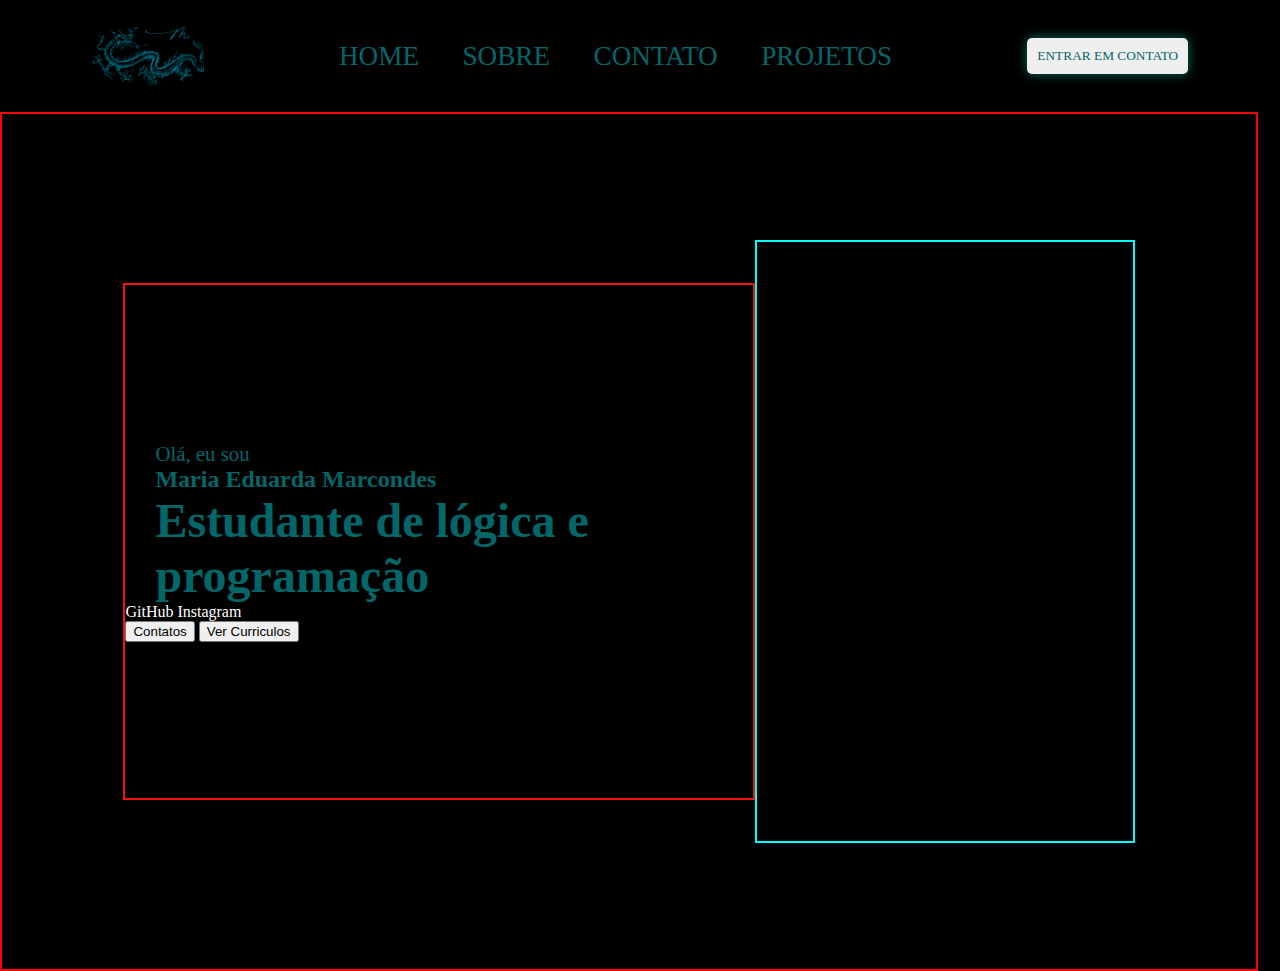
==== index.html @ d23bdd3c "MARIA" ====
<html>
    <head>
         <title>portfolio | maria eduarda</title>
         <link rel="stylesheet" href="styles.css">
    </head>
    <body>
        <header>

            <img src="assets/img/logo_maria (1).png" alt="">

            <nav>
                <a>HOME</a>
                <a>SOBRE</a>
                <a>CONTATO</a>
                <a>PROJETOS</a>
            </nav>

            <button>ENTRAR EM CONTATO</button>

        </header>
        <section class="apresentacao">
            <article>
                <p>Olá, eu sou</p>
                <strong>Maria Eduarda Marcondes</strong>
                <h1>Estudante de lógica e programação</h1>
                <div class="social">
                    <a>GitHub</a>
                    <a>Instagram</a>
                </div>
                <div class="botoes">
                    <button>Contatos</button>
                    <button>Ver Curriculos</button>
                </div>
                <div class="info"></div>
            </article>
            <div class="foto">

            </div>
        </section>
    </body>
</html>
---- styles.css ----
html,body{
    margin:0;
    padding:0;
    width:100vw;
    height:100%;
    font-family: candara;
    background-color: #000000;
    
}

header{
    width:100%;
    height:7em;
    display:flex;
    align-items: center;
    justify-content: space-evenly;
    background-color: #000000;
    bottom:2px;
    color:#036669;
}

header img{
    height:100%;
}

header nav{
    width:50%;
    display: flex;
    justify-content: space-evenly;
    font-size: 1.7em;
}

header button{
    padding:10px;
    background: color #ffffff;
    border:0;
    color: #036669;
    font-family: candara;
    border-radius:5px;
    box-shadow: 0 0 0.8em rgb(2, 116, 91);
}

.apresentacao{
    width:98%;
    height:95vh;
    border:2px red solid;
    color: rgb(255, 255, 255);
    display: flex;
    justify-content: center;
    align-items: center;
}

.apresentacao article{
    width:50%;
    height:60%;
    border:2px rgb(240, 19, 19) solid;
    display:flex;
    flex-direction: column;
    align-items: flex-start;
    justify-content: center;

}

.apresentacao article p{
    margin:0;
    margin-left:30px;
    font-size: 1.3em;
    color:#036669;
    padding:0;
}

.apresentacao article h1{
    margin:0;
    margin-left:30px;
    font-size:3em;
    color:#036669;
}

.apresentacao article strong{
    margin:0;
    margin-left:30px;
    font-size: 1.5em;
    color:#036669;
} 

.foto{
    width:30%;
    height:70%;
    border:2px aqua solid;

}
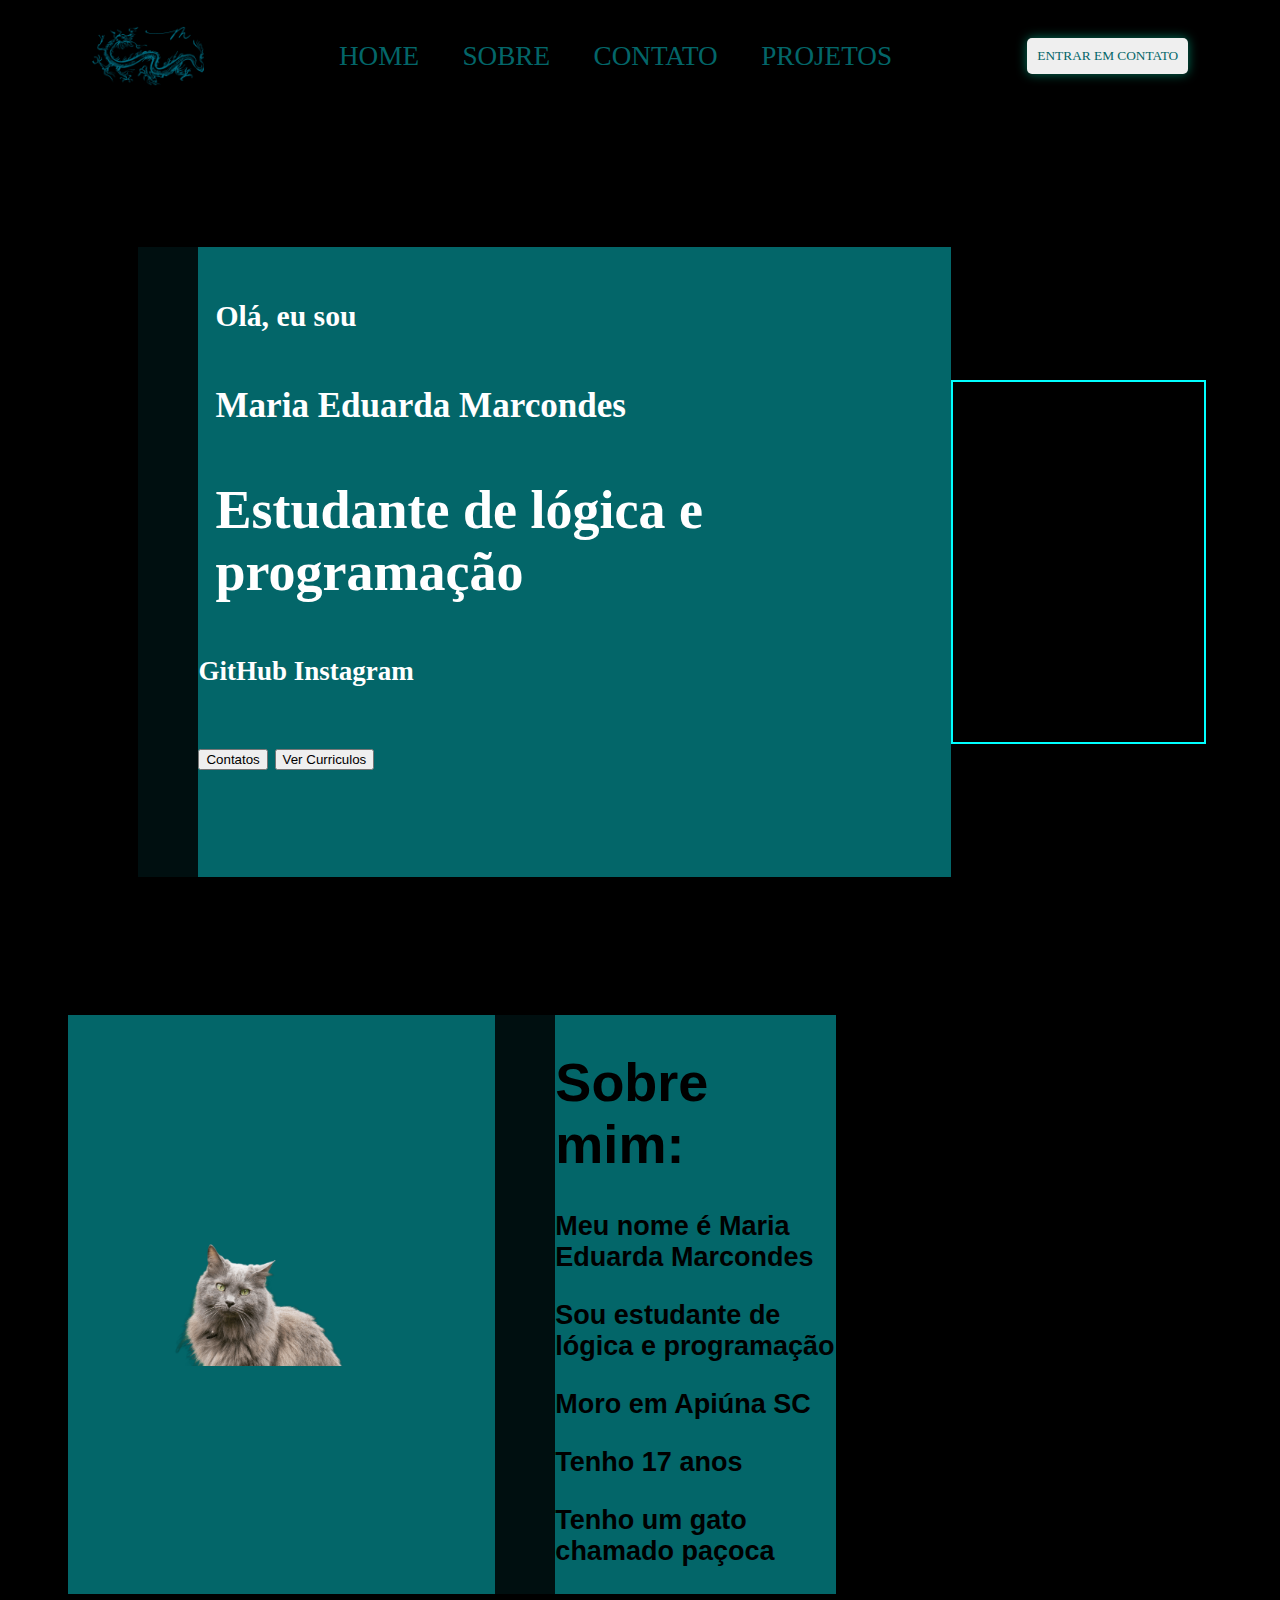
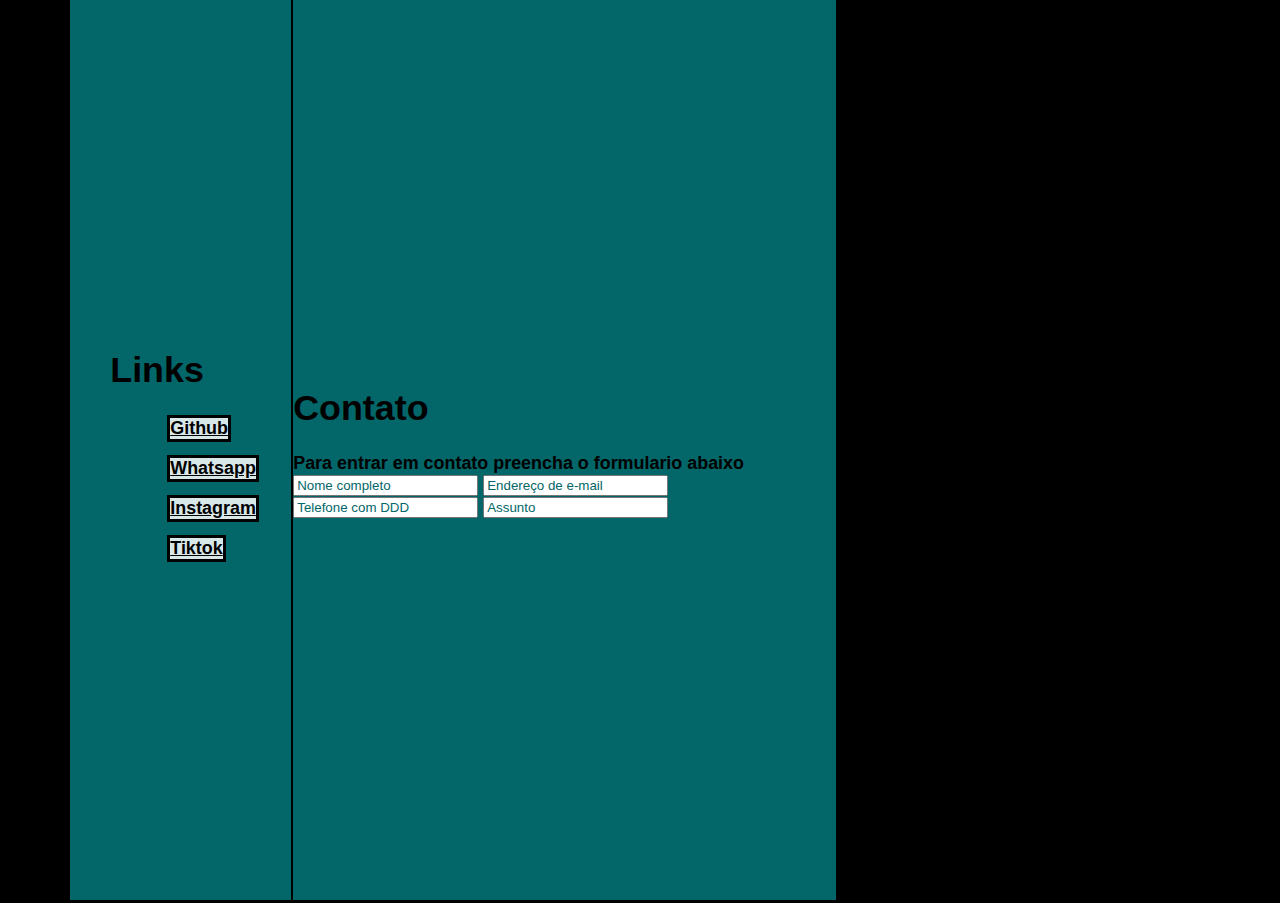
==== commit 2d5ea1d0: "portfolio" ====
--- a/index.html
+++ b/index.html
@@ -37,5 +37,44 @@
 
             </div>
         </section>
-    </body>
+        <div class="resto">
+            <section class="estrela">
+              <img src="assets/img/gato cinza.png" alt="" />
+            </section>
+            <article class="tex">
+              <h1>Sobre mim:</h1>
+              <p>Meu nome é Maria Eduarda Marcondes</p>
+              <p>Sou estudante de lógica e programação</p>
+              <p>Moro em Apiúna SC</p>
+              <p>Tenho 17 anos</p>
+              <p>Tenho um gato chamado paçoca</p>
+            </article>
+      
+          </div>
+
+          <div class="form">
+            <div class="for">
+              <h1>Links</h1>
+              <a href="https://github.com/eduardajp">Github</a>
+              <a href="https://wa.me/47988397123">Whatsapp</a>
+              <a href="htps://www.instagram.com/eduardajp">Instagram</a>
+              <a href="https://wwww.tiktok.com/@gasparz1nhoo?_t=8m8AIjWCqVp&_r=1">Tiktok</a>
+            </div>  
+            
+            <section>
+
+              <h1>Contato</h1>
+              <a>Para entrar em contato preencha o formulario abaixo</a>
+
+              <hearder>
+                <form>
+                    <input type="text" placeholder="Nome completo">
+                    <input type="text" placeholder="Endereço de e-mail">
+                    <input type="text" placeholder="Telefone com DDD">
+                    <input type="text" placeholder="Assunto">
+                </form>
+              </hearder>
+            </section>
+          </div>
+        </body>
 </html>--- a/styles.css
+++ b/styles.css
@@ -42,50 +42,207 @@
 
 .apresentacao{
     width:98%;
-    height:95vh;
-    border:2px red solid;
+    height:100%;
     color: rgb(255, 255, 255);
     display: flex;
     justify-content: center;
     align-items: center;
+    margin-top: 0px;
 }
 
 .apresentacao article{
-    width:50%;
-    height:60%;
-    border:2px rgb(240, 19, 19) solid;
+    width:60%;
+    height:70%;
     display:flex;
     flex-direction: column;
     align-items: flex-start;
+    justify-content: space-evenly;
+
+}
+
+.apresentacao article p{
+    margin:0;
+    margin-left:17px;
+    font-size: 1.1em;
+    color:#ffffff;
+    padding:0;
+}
+
+.apresentacao article h1{
+    margin:0;
+    margin-left:17px;
+    font-size:2em;
+    color:#ffffff;
+}
+
+.apresentacao article strong{
+    margin:0;
+    margin-left:17px;
+    font-size: 1.3em;
+    color:#ffffff;
+} 
+
+.foto{
+    width:20%;
+    height:40%;
+    border:2px aqua solid;
+
+}
+.resto{
+    width: 60%;
+    border: 1px rgb(0, 0, 0) solid ;
+    display: flex;
+    /*padding-left: 10vb;*/
+    justify-content: space-evenly;
+    align-items: center;
+
+    font-size: 1.3vw;
+    font-family: arial;
+    background-color:#036669;
+    border-right: 30vb;
+    border:30px;
+    border:black solid;
+    margin: 0;
+    margin-left: 5.1%;
+    
+}
+
+.resto section{
+    width: 90%;
+    height: 100%;
+   
+    
+
+    bottom: 0px;
+   
+    
+}
+.estrela{
+    
+    
+    width:50%;
+    height: 100%;
+   
+   
+
+    
+    
+    border-radius: 50%;
+    
+    display: flex;
+    align-items: center;
     justify-content: center;
-
-}
-
-.apresentacao article p{
-    margin:0;
-    margin-left:30px;
-    font-size: 1.3em;
+    
+    
+}
+
+.estrela img{
+
+    width: 70%;
+    height: 70%;
+    
+
+}
+article{
+    width: 75%;
+    height: 100%;
+    border: 60px rgba(0, 0, 0, 0.849) solid ;
+    
+    border-bottom: 0px;
+    border-top: 0px;
+    border-right: 0px;
+    margin: 0;
+    margin-left: 90px;
+    font: arial;
+    font-weight: bold;
+    font-size: 3vb;
+    background-color:#036669;
+}
+
+a{
+    color:#036669(189, 88, 30, 0.849) ;
+}
+
+
+.for a{
+
+  
+    padding-bottom: 0vw;
+    margin: 0;
+    margin-left: 97px;
+    margin-bottom: 1vw;
+    font: arial;
+    font-weight: bold;
+    font-size: 2v;
+    background-color:#036669;
+    background-color:rgba(255, 255, 255, 0.849) ;
+    border: black solid;    
+    color: black;
+    
+    
+}
+
+.for{
+    width: 40%;
+    height: 100%;
+    border: 2px rgb(0, 0, 0) solid ;
+    display: flex;
+    flex-direction: column;
+    justify-content: center;
+    align-items: flex-start;
+    border-bottom: 0px;
+    border-top: 0px;
+    color: black;
+}
+.form{
+    width: 60%;
+    height: 100%;
+    border: 1px rgb(0, 0, 0) solid ;
+    display: flex;
+    /*padding-left: 10vb;*/
+    justify-content: space-between;
+    align-items: center;
+
+    font-size: 1.4vw;
+    font-family: arial;
+    font-weight: bold;
+    background-color:#036669;
+    border-right: 30vb;
+    border:30px;
+    border:black solid;
+    margin: 0;
+    margin-left: 5.1%;
+    
+
+}
+.for h1{
+    padding-left: 40px;
+}
+
+.contato form{
+    margin-top:2vw;
+    display:flex;
+    flex-direction: column;
+    font-family:arial;
+}
+
+.contato input{
+    width:55%;
+    border:1px #000000;
+    background-color: transparent;
+    color:white;
+    height:30px;
+    padding:5px;
+    font-size:1.2em;
+    border-radius:5px;
+
+}
+
+::placeholder{
     color:#036669;
-    padding:0;
-}
-
-.apresentacao article h1{
-    margin:0;
-    margin-left:30px;
-    font-size:3em;
-    color:#036669;
-}
-
-.apresentacao article strong{
-    margin:0;
-    margin-left:30px;
-    font-size: 1.5em;
-    color:#036669;
-} 
-
-.foto{
-    width:30%;
-    height:70%;
-    border:2px aqua solid;
-
+}
+
+.contato a:hoverr{
+    background-color:#011c1d;
+    transition-duration: 0.5ms;
 }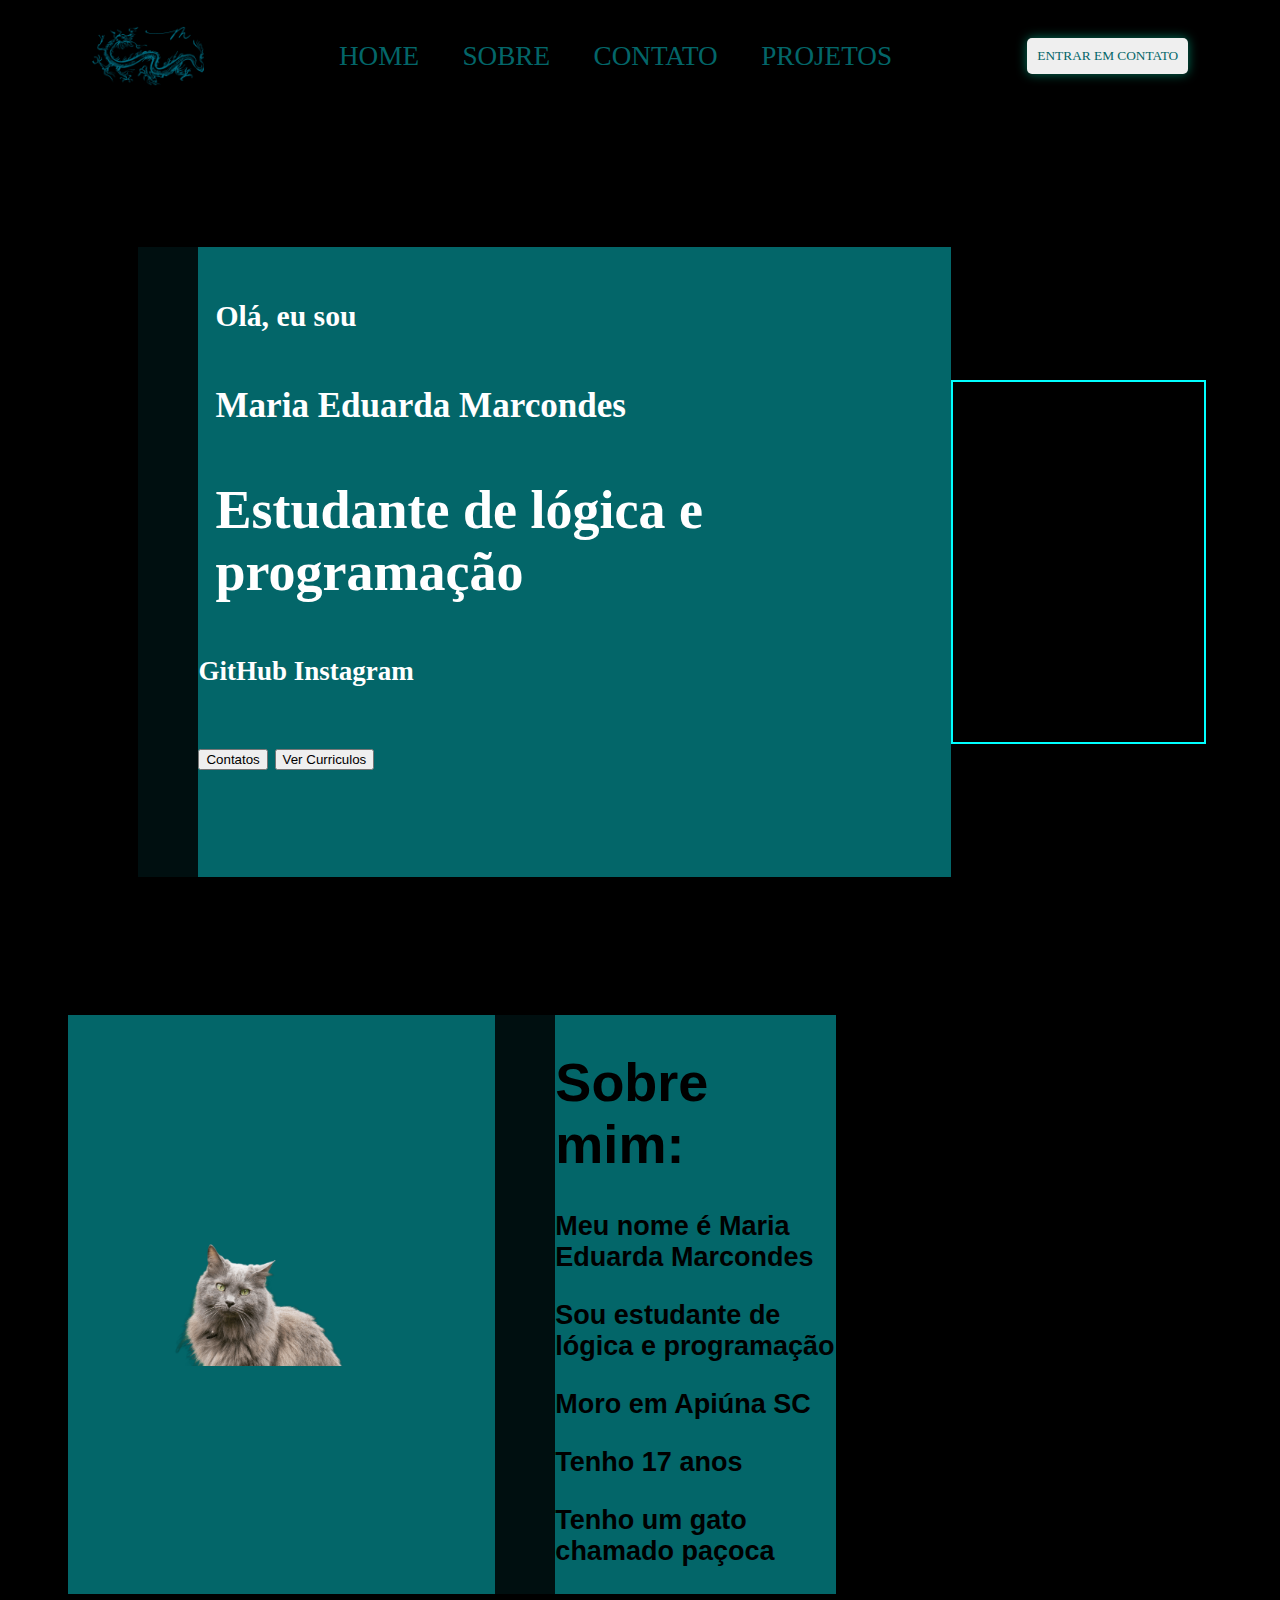
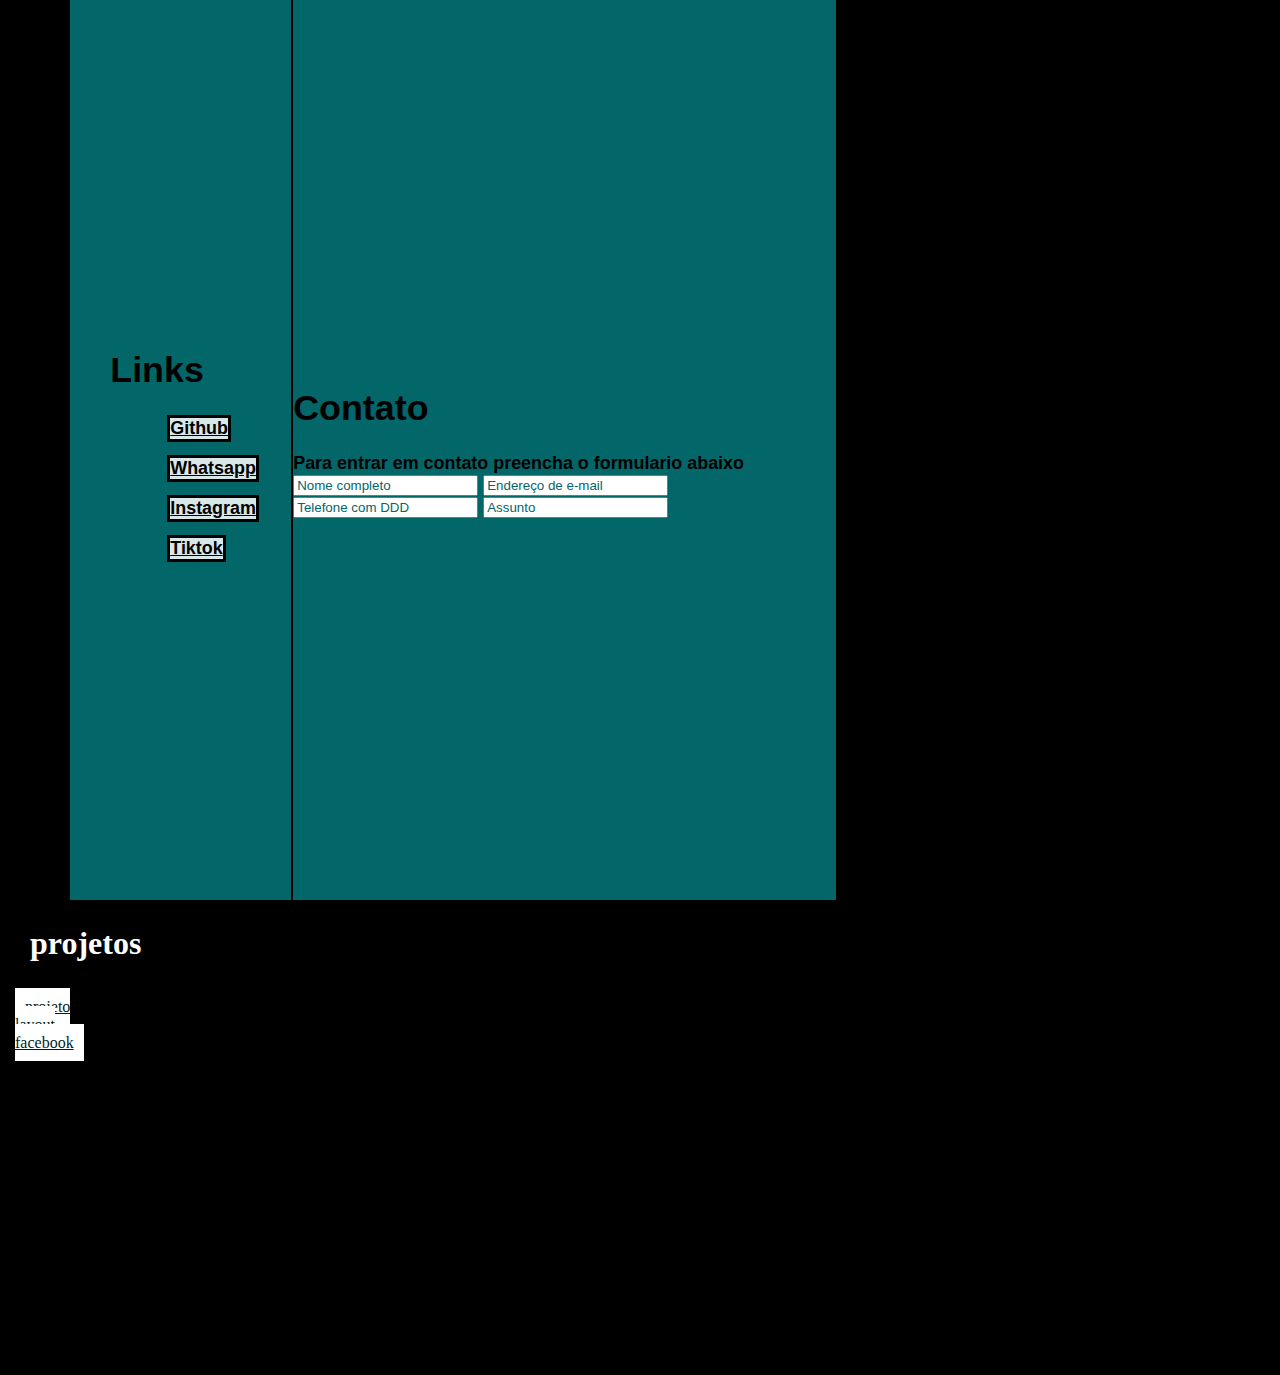
==== commit 7920b285: "Add files via upload" ====
--- a/index.html
+++ b/index.html
@@ -1,80 +1,82 @@
-<html>
-    <head>
-         <title>portfolio | maria eduarda</title>
-         <link rel="stylesheet" href="styles.css">
-    </head>
-    <body>
-        <header>
-
-            <img src="assets/img/logo_maria (1).png" alt="">
-
-            <nav>
-                <a>HOME</a>
-                <a>SOBRE</a>
-                <a>CONTATO</a>
-                <a>PROJETOS</a>
-            </nav>
-
-            <button>ENTRAR EM CONTATO</button>
-
-        </header>
-        <section class="apresentacao">
-            <article>
-                <p>Olá, eu sou</p>
-                <strong>Maria Eduarda Marcondes</strong>
-                <h1>Estudante de lógica e programação</h1>
-                <div class="social">
-                    <a>GitHub</a>
-                    <a>Instagram</a>
-                </div>
-                <div class="botoes">
-                    <button>Contatos</button>
-                    <button>Ver Curriculos</button>
-                </div>
-                <div class="info"></div>
-            </article>
-            <div class="foto">
-
-            </div>
-        </section>
-        <div class="resto">
-            <section class="estrela">
-              <img src="assets/img/gato cinza.png" alt="" />
-            </section>
-            <article class="tex">
-              <h1>Sobre mim:</h1>
-              <p>Meu nome é Maria Eduarda Marcondes</p>
-              <p>Sou estudante de lógica e programação</p>
-              <p>Moro em Apiúna SC</p>
-              <p>Tenho 17 anos</p>
-              <p>Tenho um gato chamado paçoca</p>
-            </article>
-      
-          </div>
-
-          <div class="form">
-            <div class="for">
-              <h1>Links</h1>
-              <a href="https://github.com/eduardajp">Github</a>
-              <a href="https://wa.me/47988397123">Whatsapp</a>
-              <a href="htps://www.instagram.com/eduardajp">Instagram</a>
-              <a href="https://wwww.tiktok.com/@gasparz1nhoo?_t=8m8AIjWCqVp&_r=1">Tiktok</a>
-            </div>  
-            
-            <section>
-
-              <h1>Contato</h1>
-              <a>Para entrar em contato preencha o formulario abaixo</a>
-
-              <hearder>
-                <form>
-                    <input type="text" placeholder="Nome completo">
-                    <input type="text" placeholder="Endereço de e-mail">
-                    <input type="text" placeholder="Telefone com DDD">
-                    <input type="text" placeholder="Assunto">
-                </form>
-              </hearder>
-            </section>
-          </div>
-        </body>
-</html>+<html>
+  <head>
+    <title>portfolio | maria eduarda</title>
+    <link rel="stylesheet" href="styles.css" />
+  </head>
+  <body>
+    <header>
+      <img src="assets/img/logo_maria (1).png" alt="" />
+
+      <nav>
+        <a>HOME</a>
+        <a>SOBRE</a>
+        <a>CONTATO</a>
+        <a>PROJETOS</a>
+      </nav>
+
+      <button>ENTRAR EM CONTATO</button>
+    </header>
+    <section class="apresentacao">
+      <article>
+        <p>Olá, eu sou</p>
+        <strong>Maria Eduarda Marcondes</strong>
+        <h1>Estudante de lógica e programação</h1>
+        <div class="social">
+          <a>GitHub</a>
+          <a>Instagram</a>
+        </div>
+        <div class="botoes">
+          <button>Contatos</button>
+          <button>Ver Curriculos</button>
+        </div>
+        <div class="info"></div>
+      </article>
+      <div class="foto"></div>
+    </section>
+    <div class="resto">
+      <section class="estrela">
+        <img src="assets/img/gato cinza.png" alt="" />
+      </section>
+      <article class="tex">
+        <h1>Sobre mim:</h1>
+        <p>Meu nome é Maria Eduarda Marcondes</p>
+        <p>Sou estudante de lógica e programação</p>
+        <p>Moro em Apiúna SC</p>
+        <p>Tenho 17 anos</p>
+        <p>Tenho um gato chamado paçoca</p>
+      </article>
+    </div>
+
+    <div class="form">
+      <div class="for">
+        <h1>Links</h1>
+        <a href="https://github.com/eduardajp">Github</a>
+        <a href="https://wa.me/47988397123">Whatsapp</a>
+        <a href="htps://www.instagram.com/eduardajp">Instagram</a>
+        <a href="https://wwww.tiktok.com/@gasparz1nhoo?_t=8m8AIjWCqVp&_r=1"
+          >Tiktok</a
+        >
+      </div>
+
+      <section>
+        <h1>Contato</h1>
+        <a>Para entrar em contato preencha o formulario abaixo</a>
+
+        <div>
+          <form>
+            <input type="text" placeholder="Nome completo" />
+            <input type="text" placeholder="Endereço de e-mail" />
+            <input type="text" placeholder="Telefone com DDD" />
+            <input type="text" placeholder="Assunto" />
+          </form>
+        </div>
+      </section>
+    </div>
+    <section class="projetos">
+      <h1>projetos</h1>
+      <div>
+        <a href="pages/facebook/facebook.html">projeto layout facebook</a>
+      </div>
+    </section>
+  </body>
+</html>
--- a/styles.css
+++ b/styles.css
@@ -1,248 +1,270 @@
-html,body{
-    margin:0;
-    padding:0;
-    width:100vw;
-    height:100%;
-    font-family: candara;
-    background-color: #000000;
-    
-}
-
-header{
-    width:100%;
-    height:7em;
-    display:flex;
-    align-items: center;
-    justify-content: space-evenly;
-    background-color: #000000;
-    bottom:2px;
-    color:#036669;
-}
-
-header img{
-    height:100%;
-}
-
-header nav{
-    width:50%;
-    display: flex;
-    justify-content: space-evenly;
-    font-size: 1.7em;
-}
-
-header button{
-    padding:10px;
-    background: color #ffffff;
-    border:0;
-    color: #036669;
-    font-family: candara;
-    border-radius:5px;
-    box-shadow: 0 0 0.8em rgb(2, 116, 91);
-}
-
-.apresentacao{
-    width:98%;
-    height:100%;
-    color: rgb(255, 255, 255);
-    display: flex;
-    justify-content: center;
-    align-items: center;
-    margin-top: 0px;
-}
-
-.apresentacao article{
-    width:60%;
-    height:70%;
-    display:flex;
-    flex-direction: column;
-    align-items: flex-start;
-    justify-content: space-evenly;
-
-}
-
-.apresentacao article p{
-    margin:0;
-    margin-left:17px;
-    font-size: 1.1em;
-    color:#ffffff;
-    padding:0;
-}
-
-.apresentacao article h1{
-    margin:0;
-    margin-left:17px;
-    font-size:2em;
-    color:#ffffff;
-}
-
-.apresentacao article strong{
-    margin:0;
-    margin-left:17px;
-    font-size: 1.3em;
-    color:#ffffff;
-} 
-
-.foto{
-    width:20%;
-    height:40%;
-    border:2px aqua solid;
-
-}
-.resto{
-    width: 60%;
-    border: 1px rgb(0, 0, 0) solid ;
-    display: flex;
-    /*padding-left: 10vb;*/
-    justify-content: space-evenly;
-    align-items: center;
-
-    font-size: 1.3vw;
-    font-family: arial;
-    background-color:#036669;
-    border-right: 30vb;
-    border:30px;
-    border:black solid;
-    margin: 0;
-    margin-left: 5.1%;
-    
-}
-
-.resto section{
-    width: 90%;
-    height: 100%;
-   
-    
-
-    bottom: 0px;
-   
-    
-}
-.estrela{
-    
-    
-    width:50%;
-    height: 100%;
-   
-   
-
-    
-    
-    border-radius: 50%;
-    
-    display: flex;
-    align-items: center;
-    justify-content: center;
-    
-    
-}
-
-.estrela img{
-
-    width: 70%;
-    height: 70%;
-    
-
-}
-article{
-    width: 75%;
-    height: 100%;
-    border: 60px rgba(0, 0, 0, 0.849) solid ;
-    
-    border-bottom: 0px;
-    border-top: 0px;
-    border-right: 0px;
-    margin: 0;
-    margin-left: 90px;
-    font: arial;
-    font-weight: bold;
-    font-size: 3vb;
-    background-color:#036669;
-}
-
-a{
-    color:#036669(189, 88, 30, 0.849) ;
-}
-
-
-.for a{
-
-  
-    padding-bottom: 0vw;
-    margin: 0;
-    margin-left: 97px;
-    margin-bottom: 1vw;
-    font: arial;
-    font-weight: bold;
-    font-size: 2v;
-    background-color:#036669;
-    background-color:rgba(255, 255, 255, 0.849) ;
-    border: black solid;    
-    color: black;
-    
-    
-}
-
-.for{
-    width: 40%;
-    height: 100%;
-    border: 2px rgb(0, 0, 0) solid ;
-    display: flex;
-    flex-direction: column;
-    justify-content: center;
-    align-items: flex-start;
-    border-bottom: 0px;
-    border-top: 0px;
-    color: black;
-}
-.form{
-    width: 60%;
-    height: 100%;
-    border: 1px rgb(0, 0, 0) solid ;
-    display: flex;
-    /*padding-left: 10vb;*/
-    justify-content: space-between;
-    align-items: center;
-
-    font-size: 1.4vw;
-    font-family: arial;
-    font-weight: bold;
-    background-color:#036669;
-    border-right: 30vb;
-    border:30px;
-    border:black solid;
-    margin: 0;
-    margin-left: 5.1%;
-    
-
-}
-.for h1{
-    padding-left: 40px;
-}
-
-.contato form{
-    margin-top:2vw;
-    display:flex;
-    flex-direction: column;
-    font-family:arial;
-}
-
-.contato input{
-    width:55%;
-    border:1px #000000;
-    background-color: transparent;
-    color:white;
-    height:30px;
-    padding:5px;
-    font-size:1.2em;
-    border-radius:5px;
-
-}
-
-::placeholder{
-    color:#036669;
-}
-
-.contato a:hoverr{
-    background-color:#011c1d;
-    transition-duration: 0.5ms;
+html,body{
+    margin:0;
+    padding:0;
+    width:100vw;
+    height:100%;
+    font-family: candara;
+    background-color: #000000;
+    
+}
+
+header{
+    width:100%;
+    height:7em;
+    display:flex;
+    align-items: center;
+    justify-content: space-evenly;
+    background-color: #000000;
+    bottom:2px;
+    color:#036669;
+}
+
+header img{
+    height:100%;
+}
+
+header nav{
+    width:50%;
+    display: flex;
+    justify-content: space-evenly;
+    font-size: 1.7em;
+}
+
+header button{
+    padding:10px;
+    background: color #ffffff;
+    border:0;
+    color: #036669;
+    font-family: candara;
+    border-radius:5px;
+    box-shadow: 0 0 0.8em rgb(2, 116, 91);
+}
+
+.apresentacao{
+    width:98%;
+    height:100%;
+    color: rgb(255, 255, 255);
+    display: flex;
+    justify-content: center;
+    align-items: center;
+    margin-top: 0px;
+}
+
+.apresentacao article{
+    width:60%;
+    height:70%;
+    display:flex;
+    flex-direction: column;
+    align-items: flex-start;
+    justify-content: space-evenly;
+
+}
+
+.apresentacao article p{
+    margin:0;
+    margin-left:17px;
+    font-size: 1.1em;
+    color:#ffffff;
+    padding:0;
+}
+
+.apresentacao article h1{
+    margin:0;
+    margin-left:17px;
+    font-size:2em;
+    color:#ffffff;
+}
+
+.apresentacao article strong{
+    margin:0;
+    margin-left:17px;
+    font-size: 1.3em;
+    color:#ffffff;
+} 
+
+.foto{
+    width:20%;
+    height:40%;
+    border:2px aqua solid;
+
+}
+.resto{
+    width: 60%;
+    border: 1px rgb(0, 0, 0) solid ;
+    display: flex;
+    /*padding-left: 10vb;*/
+    justify-content: space-evenly;
+    align-items: center;
+
+    font-size: 1.3vw;
+    font-family: arial;
+    background-color:#036669;
+    border-right: 30vb;
+    border:30px;
+    border:black solid;
+    margin: 0;
+    margin-left: 5.1%;
+    
+}
+
+.resto section{
+    width: 90%;
+    height: 100%;
+   
+    
+
+    bottom: 0px;
+   
+    
+}
+.estrela{
+    
+    
+    width:50%;
+    height: 100%;
+   
+   
+
+    
+    
+    border-radius: 50%;
+    
+    display: flex;
+    align-items: center;
+    justify-content: center;
+    
+    
+}
+
+.estrela img{
+
+    width: 70%;
+    height: 70%;
+    
+
+}
+article{
+    width: 75%;
+    height: 100%;
+    border: 60px rgba(0, 0, 0, 0.849) solid ;
+    
+    border-bottom: 0px;
+    border-top: 0px;
+    border-right: 0px;
+    margin: 0;
+    margin-left: 90px;
+    font: arial;
+    font-weight: bold;
+    font-size: 3vb;
+    background-color:#036669;
+}
+
+a{
+    color:#036669(189, 88, 30, 0.849) ;
+}
+
+
+.for a{
+
+  
+    padding-bottom: 0vw;
+    margin: 0;
+    margin-left: 97px;
+    margin-bottom: 1vw;
+    font: arial;
+    font-weight: bold;
+    font-size: 2v;
+    background-color:#036669;
+    background-color:rgba(255, 255, 255, 0.849) ;
+    border: black solid;    
+    color: black;
+    
+    
+}
+
+.for{
+    width: 40%;
+    height: 100%;
+    border: 2px rgb(0, 0, 0) solid ;
+    display: flex;
+    flex-direction: column;
+    justify-content: center;
+    align-items: flex-start;
+    border-bottom: 0px;
+    border-top: 0px;
+    color: black;
+}
+.form{
+    width: 60%;
+    height: 100%;
+    border: 1px rgb(0, 0, 0) solid ;
+    display: flex;
+    /*padding-left: 10vb;*/
+    justify-content: space-between;
+    align-items: center;
+
+    font-size: 1.4vw;
+    font-family: arial;
+    font-weight: bold;
+    background-color:#036669;
+    border-right: 30vb;
+    border:30px;
+    border:black solid;
+    margin: 0;
+    margin-left: 5.1%;
+    
+
+}
+.for h1{
+    padding-left: 40px;
+}
+
+.contato form{
+    margin-top:2vw;
+    display:flex;
+    flex-direction: column;
+    font-family:arial;
+}
+
+.contato input{
+    width:55%;
+    border:1px #000000;
+    background-color: transparent;
+    color:white;
+    height:30px;
+    padding:5px;
+    font-size:1.2em;
+    border-radius:5px;
+
+}
+
+::placeholder{
+    color:#036669;
+}
+
+.contato a:hoverr{
+    background-color:#011c1d;
+    transition-duration: 0.5ms;
+}
+
+/*section projetos*/
+
+.projetos{
+    width:100;
+    height:50vh;
+}
+
+.projetos h1{
+    margin-left:30px;
+    color:white;
+}
+
+.projetos div{
+    padding:15px;
+}
+
+.projetos a{
+    padding:10px;
+    background:white;
+    color:#011c1d;
 }